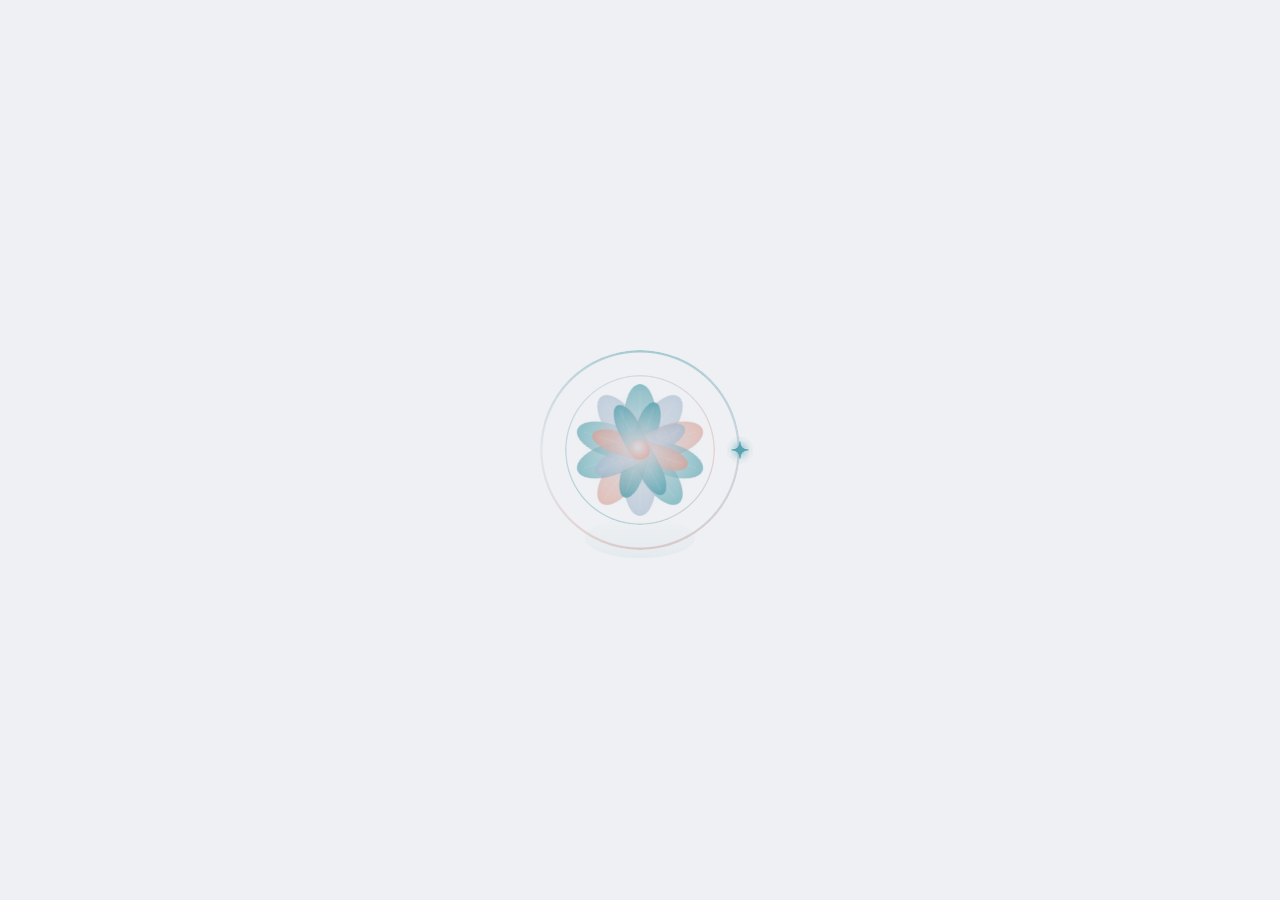
==== commissions.html @ c40b8c77 "Add files via upload" ====
<!DOCTYPE html>
<html lang="en" data-theme="dark">
	<head>
		<meta charset="UTF-8">
		<meta name="viewport" content="width=device-width, initial-scale=1.0">
		<title>Commissions - Minosuko</title>
		<meta name="author" content="Minosuko">
		<meta name="description" content="Commission info and pricing for Minosuko">
		<meta property="og:type" content="website">
		<meta property="og:title" content="Commissions - Minosuko">
		<meta property="og:description" content="Commission info and pricing">
		<meta property="og:url" content="https://minosuko.id.vn/commissions.html">
		<meta property="og:image" content="https://minosuko.id.vn/assets/images/web_image.jpg">
		<meta property="og:image:secure_url" content="https://minosuko.id.vn/assets/images/web_image.jpg">
		<link rel="icon" type="image/x-icon" href="/favicon.png">
		<link rel="preconnect" href="https://fonts.googleapis.com">
		<link rel="preconnect" href="https://fonts.gstatic.com" crossorigin>
		<link href="https://fonts.googleapis.com/css2?family=Outfit:wght@300;400;500;600;700;800;900&display=swap" rel="stylesheet">
		<link href="https://fonts.googleapis.com/css2?family=Material+Symbols+Outlined:opsz,wght,FILL,GRAD@20..48,100..700,0..1,-50..200" rel="stylesheet" />
		<link rel="stylesheet" href="assets/css/style.css">
	</head>
	<body class="loading">
		<div class="loader" id="loader">
			<div class="lotus-pond" id="lotusPond">
      <div class="lotus-ring"></div>
      <div class="lotus-ring lotus-ring--2"></div>
      <div class="ring-stars">
        <span class="ring-star"><svg viewBox="-12 -12 24 24"><path d="M0-10 Q0 0 10 0 Q0 0 0 10 Q0 0-10 0 Q0 0 0-10Z"/></svg></span>
        <span class="ring-star"><svg viewBox="-12 -12 24 24"><path d="M0-10 Q0 0 10 0 Q0 0 0 10 Q0 0-10 0 Q0 0 0-10Z"/></svg></span>
        <span class="ring-star"><svg viewBox="-12 -12 24 24"><path d="M0-10 Q0 0 10 0 Q0 0 0 10 Q0 0-10 0 Q0 0 0-10Z"/></svg></span>
        <span class="ring-star"><svg viewBox="-12 -12 24 24"><path d="M0-10 Q0 0 10 0 Q0 0 0 10 Q0 0-10 0 Q0 0 0-10Z"/></svg></span>
      </div>
      <div class="lotus" id="lotus">
					<div class="lotus-glow" id="lotusGlow"></div>
				</div>
				<div class="lotus-reflection"></div>
			</div>
		</div>

		<div class="bg-blob"></div>
		<div class="bg-blob bg-blob--2"></div>
		<div class="bg-blob bg-blob--3"></div>
		<div class="bg-grain"></div>

		<button class="theme-toggle" id="themeToggle" aria-label="Toggle theme">
			<span class="material-symbols-outlined icon-sun">light_mode</span>
			<span class="material-symbols-outlined icon-moon">dark_mode</span>
		</button>

		<div class="app">
			<nav class="nav" id="nav">
				<div class="nav-glass">
					<button class="nav-item" data-tab="home">
						<span class="material-symbols-outlined">home</span>
						<span class="nav-label">Home</span>
					</button>
					<button class="nav-item" data-tab="project">
						<span class="material-symbols-outlined">deployed_code</span>
						<span class="nav-label">Project</span>
					</button>
					<button class="nav-item active" data-tab="commission">
						<span class="material-symbols-outlined">palette</span>
						<span class="nav-label">Commission</span>
					</button>
					<button class="nav-item" data-tab="contract">
						<span class="material-symbols-outlined">mail</span>
						<span class="nav-label">Contract</span>
					</button>
					<div class="nav-indicator" id="navIndicator"></div>
				</div>
			</nav>

			<main class="main">
				<div class="tab-content active" id="tab-commission">
					<div class="tab-inner">
						<h2 class="section-title">Commission</h2>

						<div class="comm-grid">
							<div class="comm-card glass-card" id="artCard">
								<div class="comm-card-head">
									<span class="material-symbols-outlined comm-card-icon">brush</span>
									<h3 class="comm-card-title">Art</h3>
									<span class="comm-card-status" id="artStatus"><span class="comm-status-dot"></span>Loading...</span>
								</div>
								<div class="comm-card-price" id="artPrice">--</div>
								<p class="comm-card-desc" id="artDesc"></p>
								<div class="comm-card-types" id="artTypes"></div>
								<div class="comm-card-delivery" id="artDelivery"></div>
							</div>

							<div class="comm-card glass-card" id="devCard">
								<div class="comm-card-head">
									<span class="material-symbols-outlined comm-card-icon">code</span>
									<h3 class="comm-card-title">Development</h3>
									<span class="comm-card-status" id="devStatus"><span class="comm-status-dot"></span>Loading...</span>
								</div>
								<div class="comm-card-price" id="devPrice">--</div>
								<p class="comm-card-desc" id="devDesc"></p>
								<div class="comm-card-types" id="devTypes"></div>
								<div class="comm-card-delivery" id="devDelivery"></div>
							</div>
						</div>

						<div class="comm-footer">
							<div class="comm-notes glass-card" id="commNotes"></div>
							<div class="comm-order">
								<p class="comm-order-label">Interested? Reach out via:</p>
								<p class="comm-order-contact" id="commOrderContact"></p>
							</div>
							<div class="ko-fi-wrap">
								<a href="https://ko-fi.com/minosuko" target="_blank" rel="noopener" class="ko-fi-btn">
									<span class="material-symbols-outlined">coffee</span>
									<span>Support me on Ko-fi</span>
								</a>
							</div>
						</div>
					</div>
				</div>
			</main>
		</div>

  <div class="page-overlay" id="pageOverlay"></div>
  <div class="theme-transition"></div>
		<script src="assets/js/script.js"></script>
	</body>
</html>
---- assets/css/style.css ----
*,
*::before,
*::after {
  margin: 0;
  padding: 0;
  box-sizing: border-box;
  -webkit-tap-highlight-color: transparent;
}

:root {
  --pearl: #d8dbe2;
  --steel: #a9bcd0;
  --teal: #58a4b0;
  --slate: #373f51;
  --rose: #daa49a;

  --font: 'Outfit', system-ui, -apple-system, sans-serif;
  --radius-sm: 12px;
  --radius-md: 20px;
  --radius-lg: 28px;
  --radius-xl: 36px;
  --radius-full: 999px;

  --transition-slow: 0.6s cubic-bezier(0.16, 1, 0.3, 1);
  --transition: 0.4s cubic-bezier(0.16, 1, 0.3, 1);
  --transition-fast: 0.25s cubic-bezier(0.16, 1, 0.3, 1);
  --spring: 0.45s cubic-bezier(0.34, 1.3, 0.64, 0.95);
}

[data-theme="dark"] {
  --bg-primary: #1a1d26;
  --bg-secondary: #22262e;
  --text-primary: #e8eaed;
  --text-secondary: #a9bcd0;
  --text-muted: #6b7a8d;
  --glass-bg: rgba(255, 255, 255, 0.04);
  --glass-border: rgba(255, 255, 255, 0.08);
  --glass-hover: rgba(255, 255, 255, 0.08);
  --glass-inner: rgba(255, 255, 255, 0.06);
  --shadow: rgba(0, 0, 0, 0.3);
  --nav-bg: rgba(26, 29, 38, 0.7);
  --card-bg: rgba(255, 255, 255, 0.03);
  --card-border: rgba(255, 255, 255, 0.06);
  --accent: var(--teal);
  --accent-soft: rgba(88, 164, 176, 0.15);
  --blob-1: rgba(88, 164, 176, 0.12);
  --blob-2: rgba(218, 164, 154, 0.08);
  --blob-3: rgba(169, 188, 208, 0.10);
  --petal-base: var(--slate);
}

[data-theme="light"] {
  --bg-primary: #eef0f3;
  --bg-secondary: #e4e7ec;
  --text-primary: #1a1d26;
  --text-secondary: #4a5568;
  --text-muted: #8896a8;
  --glass-bg: rgba(255, 255, 255, 0.55);
  --glass-border: rgba(255, 255, 255, 0.5);
  --glass-hover: rgba(255, 255, 255, 0.7);
  --glass-inner: rgba(255, 255, 255, 0.4);
  --shadow: rgba(0, 0, 0, 0.06);
  --nav-bg: rgba(238, 240, 243, 0.75);
  --card-bg: rgba(255, 255, 255, 0.3);
  --card-border: rgba(255, 255, 255, 0.4);
  --accent: var(--teal);
  --accent-soft: rgba(88, 164, 176, 0.12);
  --blob-1: rgba(88, 164, 176, 0.08);
  --blob-2: rgba(218, 164, 154, 0.06);
  --blob-3: rgba(169, 188, 208, 0.08);
  --petal-base: var(--pearl);
}

html {
  font-size: 16px;
  -webkit-font-smoothing: antialiased;
  -moz-osx-font-smoothing: grayscale;
}

body {
  font-family: var(--font);
  background: var(--bg-primary);
  color: var(--text-primary);
  min-height: 100dvh;
  overflow-x: hidden;
  transition: background var(--transition-slow), color var(--transition-slow);
  line-height: 1.5;
}

a {
  color: inherit;
  text-decoration: none;
}

button {
  font-family: inherit;
  border: none;
  cursor: pointer;
  background: none;
  color: inherit;
}

::-webkit-scrollbar {
  width: 6px;
}

::-webkit-scrollbar-track {
  background: transparent;
}

::-webkit-scrollbar-thumb {
  background: var(--text-muted);
  border-radius: var(--radius-full);
}

.bg-blob {
  position: fixed;
  width: 60vw;
  height: 60vw;
  border-radius: 50%;
  filter: blur(80px);
  pointer-events: none;
  z-index: 0;
  transition: background var(--transition-slow);
  will-change: transform;
}

.bg-blob {
  top: -20%;
  left: -10%;
  background: var(--blob-1);
  animation: blobFloat1 25s ease-in-out infinite;
}

.bg-blob--2 {
  bottom: -15%;
  right: -5%;
  width: 50vw;
  height: 50vw;
  background: var(--blob-2);
  animation: blobFloat2 30s ease-in-out infinite;
}

.bg-blob--3 {
  top: 40%;
  left: 50%;
  width: 45vw;
  height: 45vw;
  background: var(--blob-3);
  animation: blobFloat3 20s ease-in-out infinite;
}

@keyframes blobFloat1 {
  0%, 100% { transform: translate(0, 0) scale(1) rotate(0deg); }
  25% { transform: translate(10%, 8%) scale(1.1) rotate(5deg); }
  50% { transform: translate(-5%, 15%) scale(0.95) rotate(-3deg); }
  75% { transform: translate(8%, -5%) scale(1.05) rotate(4deg); }
}

@keyframes blobFloat2 {
  0%, 100% { transform: translate(0, 0) scale(1) rotate(0deg); }
  33% { transform: translate(-8%, -10%) scale(1.08) rotate(-4deg); }
  66% { transform: translate(5%, 5%) scale(0.92) rotate(3deg); }
}

@keyframes blobFloat3 {
  0%, 100% { transform: translate(0, 0) scale(1); }
  50% { transform: translate(-10%, 5%) scale(1.12); }
}

.bg-grain {
  position: fixed;
  inset: 0;
  z-index: 0;
  pointer-events: none;
  opacity: 0.03;
  background-image: url("data:image/svg+xml,%3Csvg viewBox='0 0 256 256' xmlns='http://www.w3.org/2000/svg'%3E%3Cfilter id='noise'%3E%3CfeTurbulence type='fractalNoise' baseFrequency='0.9' numOctaves='4' stitchTiles='stitch'/%3E%3C/filter%3E%3Crect width='100%25' height='100%25' filter='url(%23noise)'/%3E%3C/svg%3E");
  background-repeat: repeat;
  background-size: 256px 256px;
}

body.loading {
  overflow: hidden;
}

.loader {
  position: fixed;
  inset: 0;
  z-index: 1000;
  display: flex;
  align-items: center;
  justify-content: center;
  background: var(--bg-primary);
  transition: opacity 0.6s ease, visibility 0.6s ease;
}

.loader.hidden {
  opacity: 0;
  visibility: hidden;
  pointer-events: none;
}

.lotus-pond {
  position: relative;
  display: flex;
  align-items: center;
  justify-content: center;
  width: 240px;
  height: 240px;
}

.lotus-ring {
  position: absolute;
  top: 50%;
  left: 50%;
  width: 200px;
  height: 200px;
  margin: -100px;
  border-radius: 50%;
  background: conic-gradient(from 0deg, var(--teal), var(--steel), var(--rose), var(--pearl), var(--teal));
  animation: ringGrow 0.7s cubic-bezier(0.34, 1.3, 0.64, 1) forwards, ringSpin 4s linear infinite;
  animation-delay: 0s, 0.7s;
  mask: radial-gradient(farthest-side, transparent calc(100% - 3px), #000 calc(100% - 2px));
  -webkit-mask: radial-gradient(farthest-side, transparent calc(100% - 3px), #000 calc(100% - 2px));
  opacity: 0.5;
  pointer-events: none;
}

.lotus-ring--2 {
  width: 150px;
  height: 150px;
  margin: -75px;
  background: conic-gradient(from 90deg, var(--rose), var(--teal), var(--steel), var(--rose));
  animation: ringGrow 0.7s cubic-bezier(0.34, 1.3, 0.64, 1) forwards, ringSpin 3s linear infinite reverse;
  animation-delay: 0.1s, 0.8s;
  mask: radial-gradient(farthest-side, transparent calc(100% - 2px), #000 calc(100% - 1px));
  -webkit-mask: radial-gradient(farthest-side, transparent calc(100% - 2px), #000 calc(100% - 1px));
  opacity: 0.4;
}

.ring-stars {
  position: absolute;
  top: 50%;
  left: 50%;
  width: 0;
  height: 0;
  pointer-events: none;
  opacity: 0;
  animation: starAppear 0.4s ease-out 0.8s forwards;
}

.ring-star {
  position: absolute;
  width: 22px;
  height: 22px;
  margin: -11px;
  color: var(--teal);
  opacity: 0.75;
  offset-path: circle(100px);
  offset-rotate: 0deg;
  animation: starOrbit 8s linear infinite, starPulse 2s ease-in-out infinite;
  filter: drop-shadow(0 0 4px rgba(88, 164, 176, 0.5));
}

.ring-star:nth-child(1) { animation-delay: 0s; }
.ring-star:nth-child(2) { animation-delay: -2s; }
.ring-star:nth-child(3) { animation-delay: -4s; }
.ring-star:nth-child(4) { animation-delay: -6s; }

.ring-star svg {
  display: block;
  width: 100%;
  height: 100%;
  fill: currentColor;
}

@keyframes starOrbit {
  from { offset-distance: 0%; }
  to { offset-distance: 100%; }
}

@keyframes starAppear {
  from { opacity: 0; }
  to { opacity: 1; }
}

@keyframes starPulse {
  0%, 100% { opacity: 0.4; }
  50% { opacity: 0.9; }
}

.lotus {
  position: relative;
  width: 130px;
  height: 130px;
  cursor: pointer;
  animation: lotusSway 6s ease-in-out infinite;
}

@keyframes lotusSway {
  0%, 100% { transform: rotate(-1deg); }
  50% { transform: rotate(1deg); }
}

.lotus-glow {
  position: absolute;
  top: 50%;
  left: 50%;
  width: 120px;
  height: 120px;
  margin: -60px;
  border-radius: 50%;
  background: radial-gradient(circle, rgba(88,164,176,0.1), transparent 70%);
  animation: lotusGlow 3s ease-in-out infinite alternate;
  pointer-events: none;
}

@keyframes lotusGlow {
  0% { transform: scale(0.8); opacity: 0.4; }
  100% { transform: scale(1.3); opacity: 0.8; }
}

.lotus-petal {
  position: absolute;
  bottom: 50%;
  left: 50%;
  transform-origin: bottom center;
  border-radius: 50% 50% 0 0;
  will-change: transform, opacity;
  pointer-events: none;
}

.lotus-petal--outer {
  width: 32px;
  height: 66px;
  margin-left: -16px;
  animation: petalBloomOuter 1.6s ease-out both;
}

.lotus-petal--inner {
  width: 22px;
  height: 50px;
  margin-left: -11px;
  animation: petalBloomInner 1.4s ease-out both;
}

@keyframes petalBloomOuter {
  0% {
    transform: rotate(calc(var(--r, 0deg))) scaleY(0) scaleX(0.3);
    opacity: 0;
  }
  40% {
    opacity: 0.9;
  }
  70% {
    transform: rotate(calc(var(--r, 0deg))) scaleY(1.08) scaleX(1.02);
    opacity: var(--o, 0.7);
  }
  100% {
    transform: rotate(calc(var(--r, 0deg))) scaleY(1) scaleX(1);
    opacity: var(--o, 0.65);
  }
}

@keyframes petalBloomInner {
  0% {
    transform: rotate(calc(var(--r, 0deg))) scaleY(0) scaleX(0.3);
    opacity: 0;
  }
  50% {
    opacity: 0.95;
  }
  80% {
    transform: rotate(calc(var(--r, 0deg))) scaleY(1.06) scaleX(1.02);
    opacity: var(--o, 0.85);
  }
  100% {
    transform: rotate(calc(var(--r, 0deg))) scaleY(1) scaleX(1);
    opacity: var(--o, 0.8);
  }
}

.lotus-petal::after {
  content: '';
  position: absolute;
  top: 10%;
  left: 50%;
  width: 1px;
  height: 50%;
  background: rgba(255,255,255,0.12);
  transform: translateX(-50%);
}

.lotus-center {
  position: absolute;
  top: 50%;
  left: 50%;
  width: 20px;
  height: 20px;
  margin: -10px;
  border-radius: 50%;
  background: radial-gradient(circle at 40% 35%, var(--pearl), var(--rose));
  z-index: 10;
  animation: centerPulse 2.5s ease-in-out infinite alternate;
  box-shadow: 0 0 24px rgba(218,164,154,0.35), 0 0 48px rgba(218,164,154,0.1);
  pointer-events: none;
}

@keyframes centerPulse {
  0% { transform: scale(1); box-shadow: 0 0 24px rgba(218,164,154,0.35); }
  100% { transform: scale(1.12); box-shadow: 0 0 40px rgba(218,164,154,0.5); }
}

.lotus-center.sparkle {
  animation: centerSparkle 0.5s cubic-bezier(0.34, 1.56, 0.64, 1);
}

@keyframes centerSparkle {
  0% { transform: scale(1); box-shadow: 0 0 24px rgba(218,164,154,0.35); }
  40% { transform: scale(1.8); box-shadow: 0 0 70px rgba(218,164,154,0.7), 0 0 100px rgba(88,164,176,0.3); }
  100% { transform: scale(1); box-shadow: 0 0 24px rgba(218,164,154,0.35); }
}

.lotus-ripple {
  position: absolute;
  top: 50%;
  left: 50%;
  width: 8px;
  height: 8px;
  margin: -4px;
  border-radius: 50%;
  border: 2px solid var(--teal);
  opacity: 0;
  pointer-events: none;
  z-index: 0;
}

.lotus-ripple.active {
  animation: rippleOut 2.5s ease-out forwards;
}

@keyframes rippleOut {
  0% { transform: scale(0.5); opacity: 0.5; border-width: 2px; }
  100% { transform: scale(22); opacity: 0; border-width: 0.5px; }
}

.lotus-reflection {
  position: absolute;
  bottom: 12px;
  left: 50%;
  width: 110px;
  height: 40px;
  margin-left: -55px;
  border-radius: 50%;
  background: linear-gradient(to top, var(--teal), transparent);
  opacity: 0.07;
  pointer-events: none;
  animation: reflectPulse 3.5s ease-in-out infinite alternate;
}

@keyframes reflectPulse {
  0% { opacity: 0.04; transform: scaleX(0.8); }
  100% { opacity: 0.1; transform: scaleX(1.15); }
}

.theme-toggle {
  position: fixed;
  bottom: 24px;
  left: 24px;
  z-index: 100;
  width: 44px;
  height: 44px;
  border-radius: var(--radius-full);
  display: flex;
  align-items: center;
  justify-content: center;
  background: var(--glass-bg);
  backdrop-filter: blur(20px) saturate(180%);
  -webkit-backdrop-filter: blur(20px) saturate(180%);
  border: 1px solid var(--glass-border);
  color: var(--text-secondary);
  transition: all var(--transition);
  box-shadow: 0 4px 20px var(--shadow);
}

.theme-toggle:hover {
  background: var(--glass-hover);
  transform: scale(1.05);
}

.theme-toggle:active {
  transform: scale(0.95);
}

.theme-toggle .material-symbols-outlined {
  font-size: 22px;
}

[data-theme="dark"] .icon-sun,
[data-theme="light"] .icon-moon {
  display: none;
}

.app {
  position: relative;
  z-index: 1;
  display: flex;
  flex-direction: column;
  align-items: center;
  min-height: 100dvh;
  padding: 24px 16px 32px;
}

.nav {
  position: fixed;
  top: 20px;
  left: 50%;
  transform: translateX(-50%);
  z-index: 50;
}

.nav-glass {
  display: flex;
  align-items: center;
  gap: 4px;
  padding: 6px;
  background: var(--nav-bg);
  backdrop-filter: blur(28px) saturate(180%);
  -webkit-backdrop-filter: blur(28px) saturate(180%);
  border: 1px solid var(--glass-border);
  border-radius: var(--radius-xl);
  box-shadow: 0 8px 40px var(--shadow);
  position: relative;
  transition: background var(--transition-slow), border var(--transition-slow), box-shadow var(--transition-slow);
}

.nav-item {
  position: relative;
  z-index: 2;
  display: flex;
  align-items: center;
  gap: 8px;
  padding: 10px 20px;
  border-radius: var(--radius-lg);
  font-size: 0.9rem;
  font-weight: 500;
  color: var(--text-muted);
  transition: color var(--transition-fast);
  letter-spacing: 0.01em;
}

.nav-item .material-symbols-outlined {
  font-size: 20px;
  font-variation-settings: 'wght' 400;
}

.nav-item:hover {
  color: var(--text-secondary);
}

.nav-item.active {
  color: var(--text-primary);
}

.nav-indicator {
  position: absolute;
  top: 6px;
  bottom: 6px;
  left: 6px;
  z-index: 1;
  width: calc(var(--indicator-width, 0px));
  transform: translateX(var(--indicator-offset, 0px));
  background: var(--glass-bg);
  backdrop-filter: blur(20px) saturate(180%);
  -webkit-backdrop-filter: blur(20px) saturate(180%);
  border: 1px solid var(--glass-border);
  border-radius: var(--radius-lg);
  transition: transform var(--spring), width var(--spring);
  box-shadow: 0 2px 12px var(--shadow);
  pointer-events: none;
}

.main {
  flex: 1;
  display: flex;
  align-items: center;
  justify-content: center;
  width: 100%;
  max-width: 580px;
  margin-top: 80px;
  margin-bottom: 40px;
}

.tab-content {
  display: none;
  width: 100%;
  animation: none;
}

.tab-content.active {
  display: block;
}

.tab-content.entering {
  display: block;
  animation: tabEnter 0.35s cubic-bezier(0.16, 1, 0.3, 1) both;
}

.tab-content.leaving {
  display: block;
  animation: tabLeave 0.35s cubic-bezier(0.16, 1, 0.3, 1) both;
}

@keyframes tabEnter {
  from {
    opacity: 0;
    transform: translateY(20px) scale(0.97);
  }
  to {
    opacity: 1;
    transform: translateY(0) scale(1);
  }
}

@keyframes tabLeave {
  from {
    opacity: 1;
    transform: translateY(0) scale(1);
  }
  to {
    opacity: 0;
    transform: translateY(-15px) scale(0.97);
  }
}

.tab-inner {
  display: flex;
  flex-direction: column;
  align-items: center;
  gap: 28px;
  padding: 0 4px;
}

.profile {
  display: flex;
  flex-direction: column;
  align-items: center;
  gap: 12px;
}

.avatar-frame {
  position: relative;
  width: 140px;
  height: 140px;
  display: flex;
  align-items: center;
  justify-content: center;
}

.avatar-ring {
  position: absolute;
  inset: -4px;
  border-radius: 50%;
  background: conic-gradient(var(--teal), var(--steel), var(--rose), var(--teal));
  animation: ringSpin 3s linear infinite;
  mask: radial-gradient(farthest-side, transparent calc(100% - 3px), #000 calc(100% - 2px));
  -webkit-mask: radial-gradient(farthest-side, transparent calc(100% - 3px), #000 calc(100% - 2px));
}

.avatar-ring-spin {
  position: absolute;
  inset: 0;
  border-radius: 50%;
  background: conic-gradient(transparent 40%, var(--rose), var(--teal));
  animation: ringSpin 2s linear infinite reverse;
  mask: radial-gradient(farthest-side, transparent calc(100% - 3px), #000 calc(100% - 2px));
  -webkit-mask: radial-gradient(farthest-side, transparent calc(100% - 3px), #000 calc(100% - 2px));
}

@keyframes ringSpin {
  to { transform: rotate(360deg); }
}

@keyframes ringGrow {
  from { transform: scale(0); }
  to { transform: scale(1); }
}

.avatar {
  width: 100%;
  height: 100%;
  border-radius: 50%;
  object-fit: cover;
  position: relative;
  z-index: 1;
  box-shadow: 0 4px 24px var(--shadow);
}

.name {
  font-size: 2.4rem;
  font-weight: 800;
  letter-spacing: -0.03em;
  line-height: 1.1;
  background: linear-gradient(135deg, var(--text-primary), var(--teal));
  -webkit-background-clip: text;
  -webkit-text-fill-color: transparent;
  background-clip: text;
}

.pronouns {
  font-size: 0.9rem;
  font-weight: 500;
  color: var(--rose);
  letter-spacing: 0.03em;
  opacity: 0.85;
}

.roles {
  display: flex;
  flex-wrap: wrap;
  justify-content: center;
  gap: 8px;
}

.role-tag {
  padding: 6px 16px;
  border-radius: var(--radius-full);
  font-size: 0.85rem;
  font-weight: 500;
  background: var(--accent-soft);
  color: var(--teal);
  border: 1px solid rgba(88, 164, 176, 0.15);
  letter-spacing: 0.01em;
}

.bio {
  text-align: center;
  max-width: 480px;
}

.bio p {
  font-size: 1.05rem;
  font-weight: 400;
  color: var(--text-secondary);
  line-height: 1.6;
  margin-bottom: 8px;
}

.bio-tagline {
  font-size: 0.9rem;
  font-weight: 500;
  color: var(--text-muted);
  font-style: italic;
}

.section-title {
  font-size: 1.5rem;
  font-weight: 700;
  letter-spacing: -0.02em;
  color: var(--text-primary);
  margin-bottom: 4px;
}

.glass-card {
  background: var(--card-bg);
  backdrop-filter: blur(16px) saturate(160%);
  -webkit-backdrop-filter: blur(16px) saturate(160%);
  border: 1px solid var(--card-border);
  border-radius: var(--radius-md);
  padding: 20px 24px;
  transition: all var(--transition);
}

.comm-status-dot {
  width: 10px;
  height: 10px;
  border-radius: 50%;
  flex-shrink: 0;
}

.comm-status-dot[data-status="1"] {
  background: #4ade80;
  box-shadow: 0 0 8px rgba(74, 222, 128, 0.5);
}

.comm-status-dot[data-status="0"] {
  background: #f87171;
  box-shadow: 0 0 8px rgba(248, 113, 113, 0.5);
}

.comm-status-dot[data-status="2"] {
  background: #fbbf24;
  box-shadow: 0 0 8px rgba(251, 191, 36, 0.5);
}

.comm-status-dot[data-status="3"] {
  background: #fb923c;
  box-shadow: 0 0 8px rgba(251, 146, 60, 0.5);
}

.comm-grid {
  display: grid;
  grid-template-columns: 1fr 1fr;
  gap: 16px;
  width: 100%;
  margin-bottom: 24px;
}

.comm-card {
  display: flex;
  flex-direction: column;
  gap: 14px;
  padding: 24px;
}

.comm-card-head {
  display: flex;
  align-items: center;
  gap: 10px;
}

.comm-card-icon {
  font-size: 24px;
  color: var(--teal);
}

.comm-card-title {
  font-size: 1.15rem;
  font-weight: 600;
  color: var(--text-primary);
  letter-spacing: -0.01em;
  margin-right: auto;
}

.comm-card-status {
  display: inline-flex;
  align-items: center;
  gap: 5px;
  font-size: 0.75rem;
  font-weight: 500;
  color: var(--text-muted);
  letter-spacing: 0.02em;
}

.comm-card-status .comm-status-dot {
  width: 8px;
  height: 8px;
}

.comm-card-price {
  font-size: 1.5rem;
  font-weight: 700;
  color: var(--teal);
  letter-spacing: -0.02em;
  line-height: 1.2;
}

.comm-card-desc {
  font-size: 0.9rem;
  line-height: 1.5;
  color: var(--text-secondary);
}

.comm-card-types {
  display: flex;
  flex-wrap: wrap;
  gap: 6px;
}

.comm-type-tag {
  display: inline-block;
  padding: 4px 12px;
  font-size: 0.75rem;
  font-weight: 500;
  color: var(--teal);
  background: var(--accent-soft);
  border-radius: var(--radius-full);
  letter-spacing: 0.02em;
}

.comm-card-delivery {
  font-size: 0.8rem;
  color: var(--text-muted);
  display: flex;
  align-items: center;
  gap: 6px;
  padding-top: 4px;
  border-top: 1px solid var(--card-border);
}

.comm-card-delivery .material-symbols-outlined {
  font-size: 16px;
  font-variation-settings: 'wght' 300;
}

.comm-footer {
  display: flex;
  flex-direction: column;
  gap: 16px;
  width: 100%;
}

.comm-notes {
  padding: 16px 20px;
  font-size: 0.85rem;
  line-height: 1.5;
  color: var(--text-muted);
}

.comm-order {
  text-align: center;
  padding: 20px;
  background: var(--card-bg);
  backdrop-filter: blur(16px) saturate(160%);
  -webkit-backdrop-filter: blur(16px) saturate(160%);
  border: 1px solid var(--card-border);
  border-radius: var(--radius-md);
  width: 100%;
}

.comm-order-label {
  font-size: 0.85rem;
  color: var(--text-muted);
  margin-bottom: 6px;
}

.comm-order-contact {
  font-size: 0.95rem;
  font-weight: 500;
  color: var(--text-secondary);
  line-height: 1.5;
}

.projects {
  display: flex;
  flex-direction: column;
  gap: 16px;
  width: 100%;
}

.project-card {
  display: flex;
  flex-direction: column;
  gap: 12px;
  padding: 22px 24px;
  background: var(--card-bg);
  backdrop-filter: blur(16px) saturate(160%);
  -webkit-backdrop-filter: blur(16px) saturate(160%);
  border: 1px solid var(--card-border);
  border-radius: var(--radius-md);
  transition: all var(--transition);
  cursor: pointer;
  position: relative;
  overflow: hidden;
}

.project-card::before {
  content: '';
  position: absolute;
  top: 0;
  left: 0;
  right: 0;
  height: 1px;
  background: linear-gradient(90deg, transparent, var(--glass-inner), transparent);
  opacity: 0;
  transition: opacity var(--transition);
}

.project-card:hover {
  background: var(--glass-hover);
  border-color: rgba(88, 164, 176, 0.2);
  transform: translateY(-3px);
  box-shadow: 0 12px 40px var(--shadow);
}

.project-card:hover::before {
  opacity: 1;
}

.project-card:active {
  transform: translateY(-1px) scale(0.99);
}

.project-header {
  display: flex;
  align-items: center;
  justify-content: space-between;
}

.project-icon {
  font-size: 28px;
  color: var(--teal);
  font-variation-settings: 'wght' 300;
}

.project-lang {
  font-size: 0.75rem;
  font-weight: 600;
  padding: 4px 10px;
  border-radius: var(--radius-full);
  background: var(--accent-soft);
  color: var(--teal);
  letter-spacing: 0.03em;
  text-transform: uppercase;
}

.project-name {
  font-size: 1.25rem;
  font-weight: 700;
  letter-spacing: -0.02em;
  color: var(--text-primary);
}

.project-desc {
  font-size: 0.9rem;
  color: var(--text-secondary);
  line-height: 1.5;
}

.project-footer {
  display: flex;
  align-items: center;
  gap: 6px;
  font-size: 0.8rem;
  font-weight: 500;
  color: var(--text-muted);
  margin-top: 4px;
  transition: color var(--transition-fast);
}

.project-card:hover .project-footer {
  color: var(--teal);
}

.project-footer .material-symbols-outlined {
  font-size: 16px;
}

.contacts {
  display: grid;
  grid-template-columns: 1fr 1fr;
  gap: 12px;
  width: 100%;
}

.comm-intro {
  font-size: 1.1rem;
  font-weight: 400;
  color: var(--text-secondary);
  text-align: center;
  margin-bottom: 24px;
}

.comm-link-wrap {
  display: flex;
  justify-content: center;
}

.comm-visit-btn {
  display: inline-flex;
  align-items: center;
  gap: 10px;
  padding: 14px 32px;
  background: var(--glass-bg);
  backdrop-filter: blur(16px) saturate(160%);
  -webkit-backdrop-filter: blur(16px) saturate(160%);
  border: 1px solid var(--glass-border);
  border-radius: var(--radius-full);
  color: var(--text-primary);
  font-family: var(--font);
  font-size: 1rem;
  font-weight: 500;
  text-decoration: none;
  cursor: pointer;
  transition: all var(--transition);
}

.comm-visit-btn:hover {
  background: var(--glass-hover);
  border-color: var(--teal);
  transform: translateY(-2px);
  box-shadow: 0 8px 30px var(--shadow);
}

.comm-visit-btn:active {
  transform: translateY(-1px) scale(0.97);
}

.comm-visit-btn .material-symbols-outlined {
  font-size: 20px;
  transition: transform var(--transition);
}

.comm-visit-btn:hover .material-symbols-outlined {
  transform: translateX(4px);
}

.contact-card {
  display: flex;
  flex-direction: column;
  align-items: center;
  gap: 8px;
  padding: 20px 12px;
  background: var(--card-bg);
  backdrop-filter: blur(16px) saturate(160%);
  -webkit-backdrop-filter: blur(16px) saturate(160%);
  border: 1px solid var(--card-border);
  border-radius: var(--radius-md);
  transition: all var(--transition);
  text-align: center;
}

.contact-card:hover {
  background: var(--glass-hover);
  border-color: rgba(88, 164, 176, 0.2);
  transform: translateY(-3px);
  box-shadow: 0 12px 40px var(--shadow);
}

.contact-card:active {
  transform: translateY(-1px) scale(0.97);
}

.contact-icon {
  font-size: 28px;
  color: var(--teal);
  font-variation-settings: 'wght' 300;
}

.contact-svg {
  width: 28px;
  height: 28px;
  color: var(--teal);
}

.contact-platform {
  font-size: 0.7rem;
  font-weight: 400;
  color: var(--text-muted);
  letter-spacing: 0.03em;
}

.contact-label {
  font-size: 0.85rem;
  font-weight: 500;
  color: var(--text-secondary);
}

.ko-fi-wrap {
  width: 100%;
  display: flex;
  justify-content: center;
  margin-top: 8px;
}

.ko-fi-btn {
  display: flex;
  align-items: center;
  gap: 8px;
  padding: 12px 24px;
  border-radius: var(--radius-full);
  background: var(--accent-soft);
  border: 1px solid rgba(88, 164, 176, 0.15);
  color: var(--teal);
  font-size: 0.9rem;
  font-weight: 600;
  transition: all var(--transition-fast);
}

.ko-fi-btn:hover {
  background: rgba(88, 164, 176, 0.2);
  transform: translateY(-2px);
  box-shadow: 0 8px 24px var(--shadow);
}

.ko-fi-btn:active {
  transform: translateY(0) scale(0.97);
}

.ko-fi-btn .material-symbols-outlined {
  font-size: 20px;
  font-variation-settings: 'wght' 400;
}

.page-overlay {
  position: fixed;
  inset: 0;
  z-index: 1000;
  pointer-events: none;
  background: var(--bg-primary);
  opacity: 0;
  transition: opacity 0.3s ease;
}

.page-overlay.active {
  opacity: 1;
  pointer-events: auto;
}

.theme-transition {
  position: fixed;
  inset: 0;
  z-index: 999;
  pointer-events: none;
  background: var(--bg-primary);
  opacity: 0;
  transition: opacity 0.3s ease;
}

.theme-transition.active {
  opacity: 1;
}

@media (max-width: 640px) {
  .app {
    padding: 20px 10px 28px;
  }

  .nav {
    top: 16px;
    left: 10px;
    right: 10px;
    transform: none;
    width: auto;
  }

  .nav-glass {
    gap: 3px;
    padding: 5px;
    border-radius: var(--radius-lg);
  }

  .nav-indicator {
    top: 5px;
    bottom: 5px;
    left: 5px;
  }

  .nav-item {
    flex: 1;
    justify-content: center;
    padding: 12px 8px;
    font-size: 0.8rem;
    gap: 5px;
    border-radius: var(--radius-md);
    min-width: 0;
  }

  .nav-item .material-symbols-outlined {
    font-size: 20px;
  }

  .nav-label {
    display: none;
  }

  .main {
    max-width: 100%;
    margin-top: 70px;
    margin-bottom: 28px;
  }

  .tab-inner {
    gap: 24px;
  }

  .avatar-frame {
    width: 110px;
    height: 110px;
  }

  .name {
    font-size: 1.8rem;
  }

  .bio p {
    font-size: 0.95rem;
  }

  .contacts {
    grid-template-columns: 1fr 1fr;
    gap: 10px;
  }

  .contact-card {
    padding: 16px 10px;
  }

  .theme-toggle {
    bottom: 16px;
    left: 16px;
    width: 38px;
    height: 38px;
  }

  .theme-toggle .material-symbols-outlined {
    font-size: 19px;
  }

  .section-title {
    font-size: 1.3rem;
  }

  .project-card {
    padding: 18px 18px;
  }

  .comm-grid {
    grid-template-columns: 1fr;
  }

  .comm-card {
    padding: 20px;
  }

  .comm-card-price {
    font-size: 1.25rem;
  }

  .comm-order {
    padding: 16px;
  }

  .project-name {
    font-size: 1.1rem;
  }

  .bg-blob {
    width: 80vw;
    height: 80vw;
    filter: blur(60px);
  }

  .bg-blob--2 {
    width: 70vw;
    height: 70vw;
  }

  .bg-blob--3 {
    width: 60vw;
    height: 60vw;
  }
}

@media (min-width: 641px) and (max-width: 1024px) {
  .main {
    max-width: 500px;
  }

  .avatar-frame {
    width: 130px;
    height: 130px;
  }
}

@media (min-width: 1025px) {
  .nav {
    top: 28px;
  }

  .main {
    max-width: 620px;
  }

  .avatar-frame {
    width: 150px;
    height: 150px;
  }

  .name {
    font-size: 2.8rem;
  }
}

@media (prefers-reduced-motion: reduce) {
  *,
  *::before,
  *::after {
    animation-duration: 0.01ms !important;
    animation-iteration-count: 1 !important;
    transition-duration: 0.01ms !important;
  }

  .bg-blob {
    animation: none;
  }
}
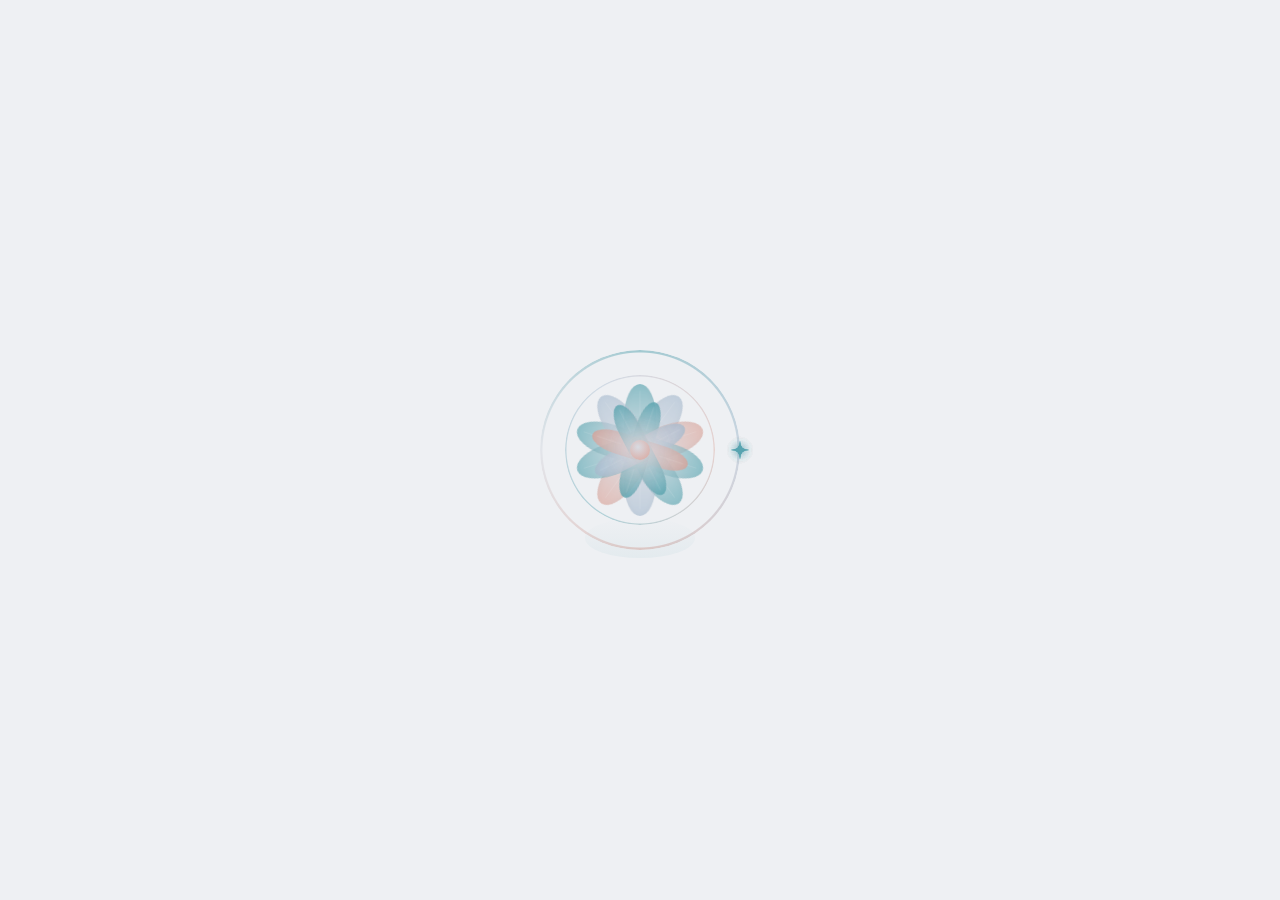
==== commit 13ed93c3: "Add files via upload" ====
--- a/commissions.html
+++ b/commissions.html
@@ -12,7 +12,7 @@
 		<meta property="og:url" content="https://minosuko.id.vn/commissions.html">
 		<meta property="og:image" content="https://minosuko.id.vn/assets/images/web_image.jpg">
 		<meta property="og:image:secure_url" content="https://minosuko.id.vn/assets/images/web_image.jpg">
-		<link rel="icon" type="image/x-icon" href="/favicon.png">
+		<link rel="icon" type="image/x-icon" href="/favicon.ico">
 		<link rel="preconnect" href="https://fonts.googleapis.com">
 		<link rel="preconnect" href="https://fonts.gstatic.com" crossorigin>
 		<link href="https://fonts.googleapis.com/css2?family=Outfit:wght@300;400;500;600;700;800;900&display=swap" rel="stylesheet">
